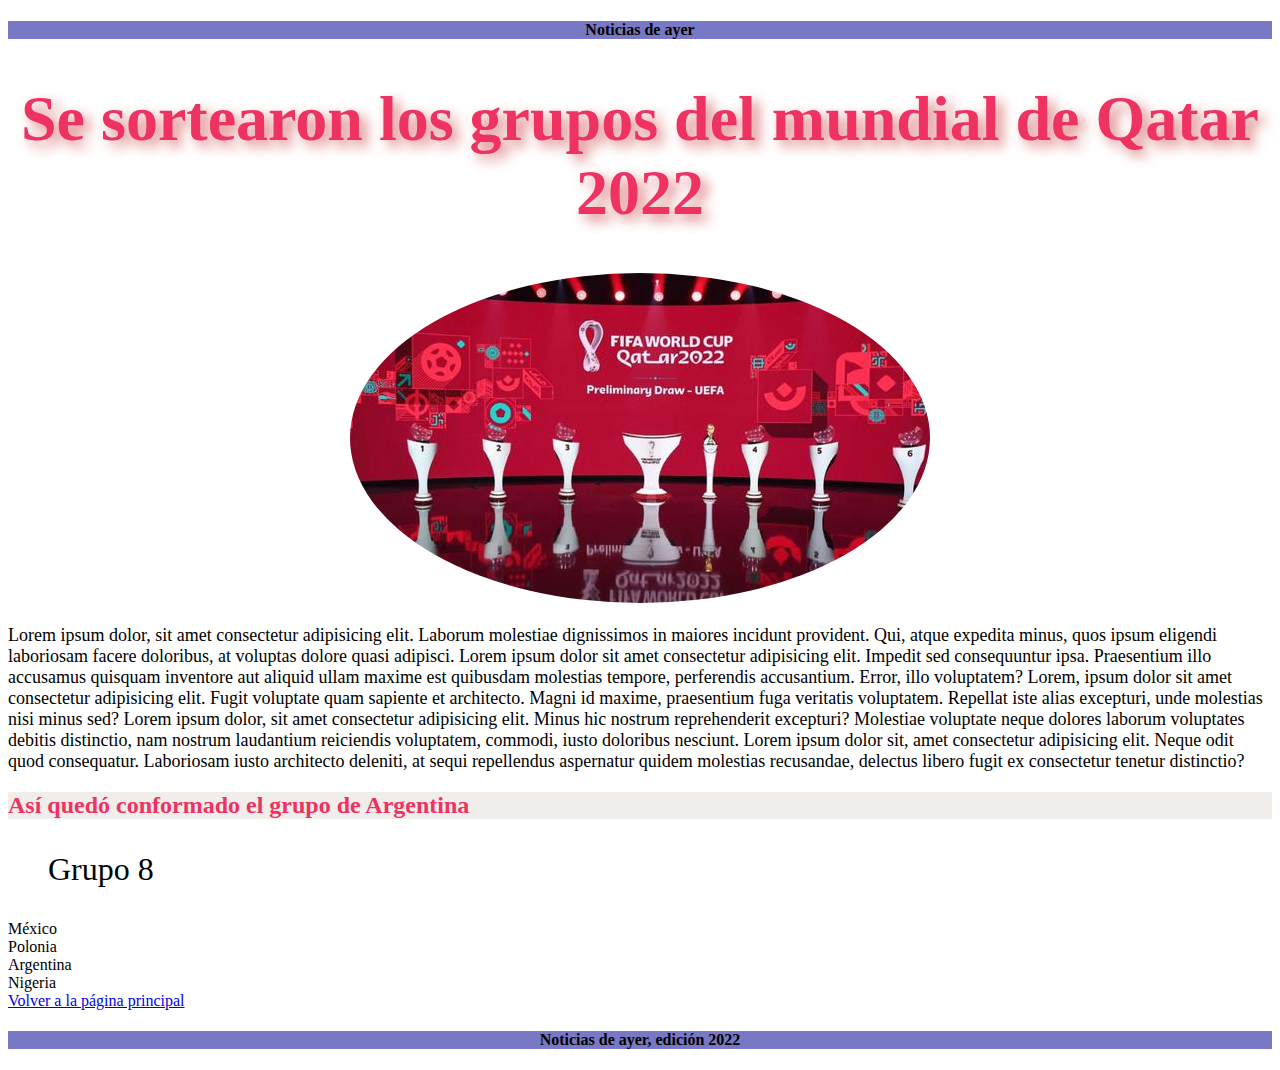
==== deportes.html @ 1de85eb0 "Añadidos los archivos al repositorio remoto" ====
<!DOCTYPE html>
<html lang="en">

<head>
    <meta charset="UTF-8">
    <meta http-equiv="X-UA-Compatible" content="IE=edge">
    <meta name="viewport" content="width=device-width, initial-scale=1.0">
    <title>Deportes</title>
    <link rel="stylesheet" href="estilos.css">
</head>

<body>
    <h4>Noticias de ayer</h4>
    <h1>Se sortearon los grupos del mundial de Qatar 2022</h1>
<div>
    <img src="img/sorteo.jpg" alt="sorteo del mundial">
</div>

    <p>Lorem ipsum dolor, sit amet consectetur adipisicing elit. Laborum molestiae dignissimos in maiores incidunt
        provident. Qui, atque expedita minus, quos ipsum eligendi laboriosam facere doloribus, at voluptas dolore quasi
        adipisci. Lorem ipsum dolor sit amet consectetur adipisicing elit. Impedit sed consequuntur ipsa. Praesentium
        illo accusamus quisquam inventore aut aliquid ullam maxime est quibusdam molestias tempore, perferendis
        accusantium. Error, illo voluptatem? Lorem, ipsum dolor sit amet consectetur adipisicing elit. Fugit voluptate
        quam sapiente et architecto. Magni id maxime, praesentium fuga veritatis voluptatem. Repellat iste alias
        excepturi, unde molestias nisi minus sed? Lorem ipsum dolor, sit amet consectetur adipisicing elit. Minus hic
        nostrum reprehenderit excepturi? Molestiae voluptate neque dolores laborum voluptates debitis distinctio, nam
        nostrum laudantium reiciendis voluptatem, commodi, iusto doloribus nesciunt. Lorem ipsum dolor sit, amet
        consectetur adipisicing elit. Neque odit quod consequatur. Laboriosam iusto architecto deleniti, at sequi
        repellendus aspernatur quidem molestias recusandae, delectus libero fugit ex consectetur tenetur distinctio?</p>
    <h2>Así quedó conformado el grupo de Argentina</h2>
   
    <ul class="lista">Grupo 8</ul>
    <li>México</li>
    <li>Polonia</li>
    <li>Argentina</li>
    <li>Nigeria</li>
    <a href="index.html">Volver a la página principal</a>
    <h4>Noticias de ayer, edición 2022</h4>


</body>

</html>
---- estilos.css ----
h1 {
    color: rgb(238, 51, 98);
    text-align: center;
    font-size: 400%;
    text-shadow: 0.1em 0.1em 0.2em rgb(219, 120, 120);

}

h2 {
    background-color: rgb(240, 237, 234);
    color:rgb(238, 51, 98);
}

h3 {
    text-transform: uppercase;
}

h4 {
    background-color: rgb(120, 120, 196);
    color: black;
    text-align: center;
}

h5 {
    background-color: rgb(8, 6, 6);
    text-align: center;
    color:white;
    font-size:  170%;
}

p {
    font-size: large;
}

.lista {
    color: black;
    font-size: xx-large;
}
a {
    text-align: center;
}
div{
    text-align: center;
  
  
}
img{ 
    width: auto; 
    max-height: 100%;
    border-radius: 50%;
}
.tamaño {
    height: 400px;
    width: 1300px;
    
    
   }
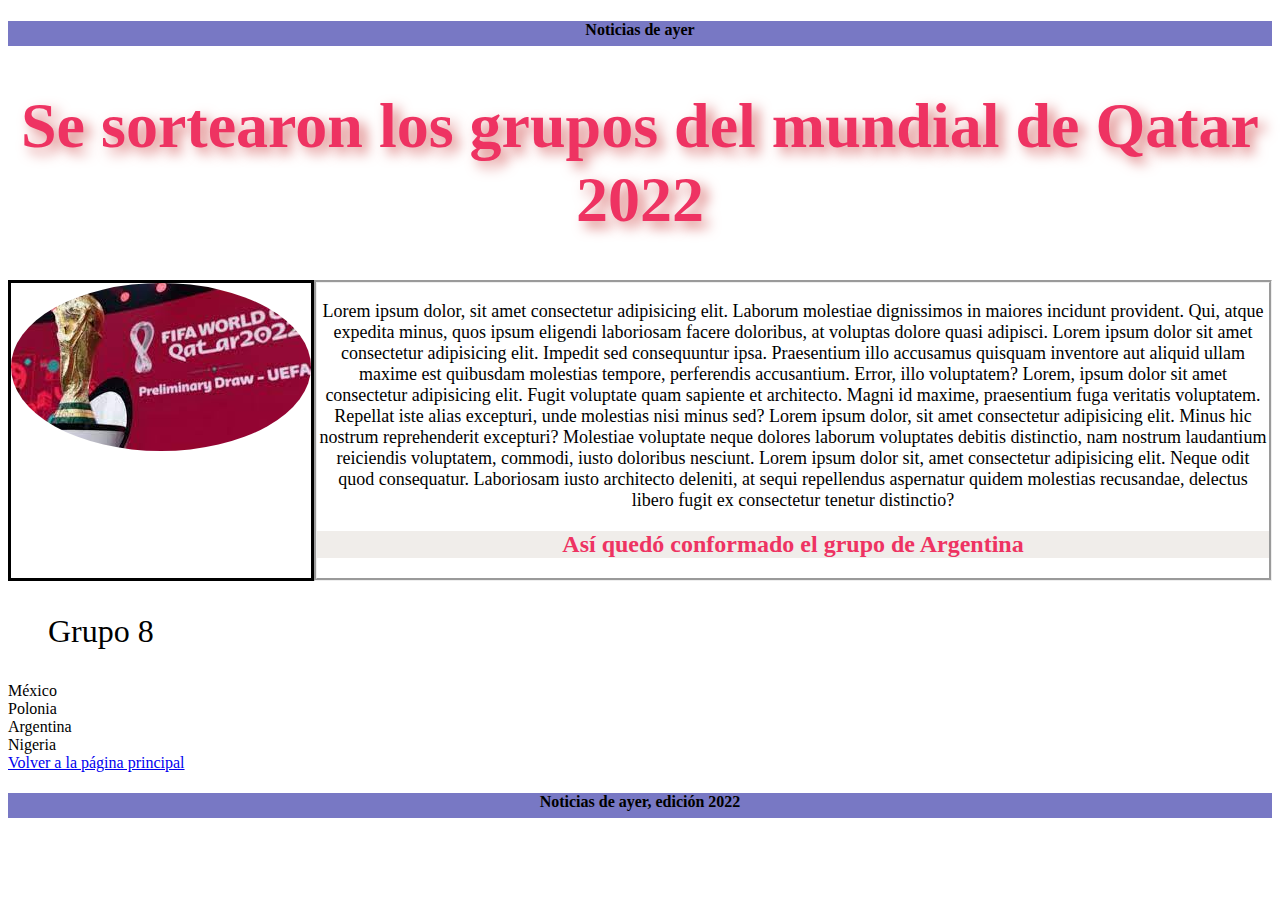
==== commit 6a784afa: "Añadida foto para sección deportes" ====
--- a/deportes.html
+++ b/deportes.html
@@ -12,10 +12,11 @@
 <body>
     <h4>Noticias de ayer</h4>
     <h1>Se sortearon los grupos del mundial de Qatar 2022</h1>
-<div>
-    <img src="img/sorteo.jpg" alt="sorteo del mundial">
+    <div class="contenedor">
+<div class="foto">
+    <img src=img/copa.jpg alt="sorteo del mundial">
 </div>
-
+<div class="texto">
     <p>Lorem ipsum dolor, sit amet consectetur adipisicing elit. Laborum molestiae dignissimos in maiores incidunt
         provident. Qui, atque expedita minus, quos ipsum eligendi laboriosam facere doloribus, at voluptas dolore quasi
         adipisci. Lorem ipsum dolor sit amet consectetur adipisicing elit. Impedit sed consequuntur ipsa. Praesentium
@@ -28,6 +29,8 @@
         consectetur adipisicing elit. Neque odit quod consequatur. Laboriosam iusto architecto deleniti, at sequi
         repellendus aspernatur quidem molestias recusandae, delectus libero fugit ex consectetur tenetur distinctio?</p>
     <h2>Así quedó conformado el grupo de Argentina</h2>
+</div>
+</div>
    
     <ul class="lista">Grupo 8</ul>
     <li>México</li>
--- a/estilos.css
+++ b/estilos.css
@@ -19,6 +19,7 @@
     background-color: rgb(120, 120, 196);
     color: black;
     text-align: center;
+   height: 25px;
 }
 
 h5 {
@@ -54,4 +55,13 @@
     width: 1300px;
     
     
-   }+   }
+   .contenedor{
+       display: flex;
+   }
+.texto {
+   border-style: groove;
+}
+.foto{
+    border-style: solid;
+}